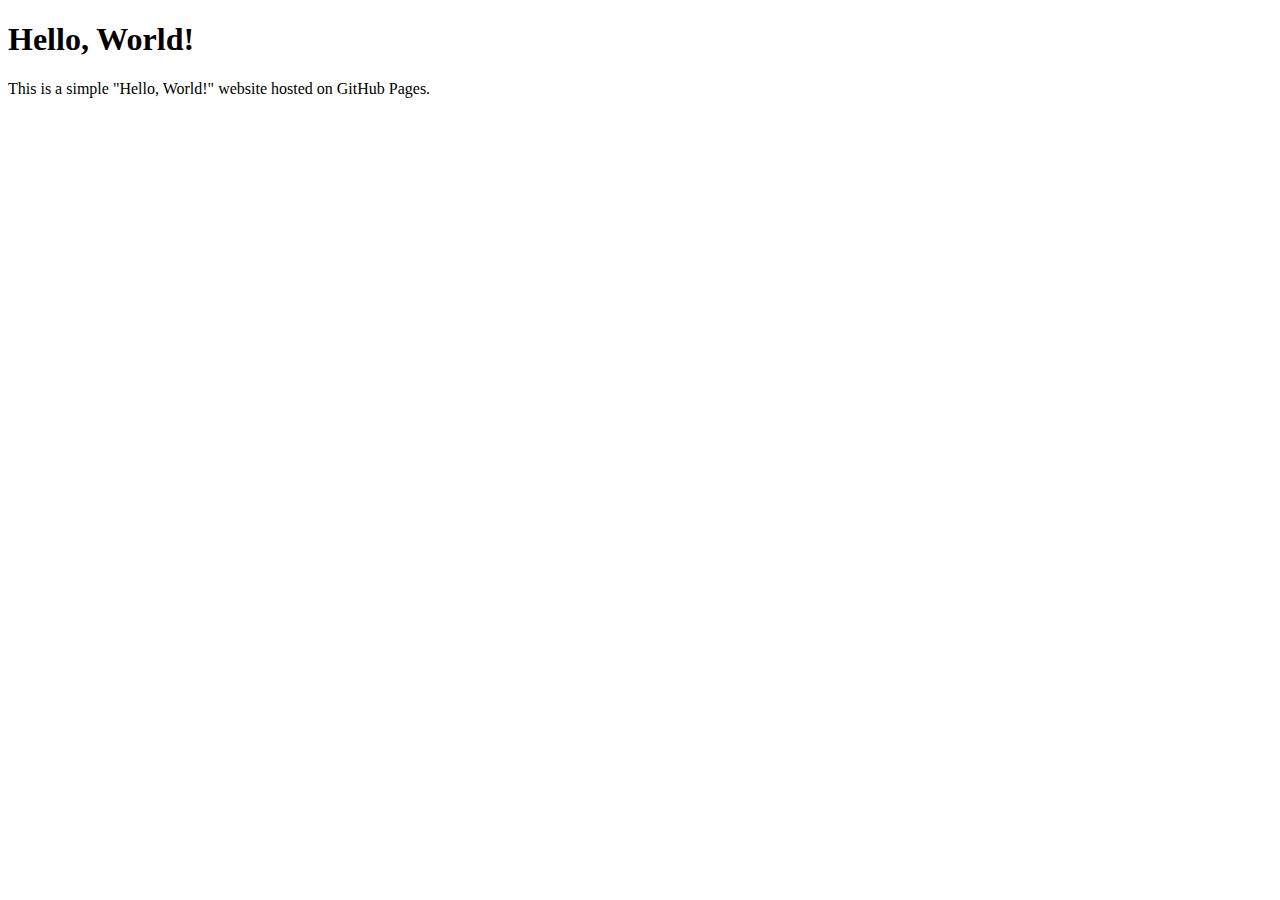
==== index.html @ d1e9314a "Add files via upload" ====
<!DOCTYPE html>
<html lang="en">
<head>
    <meta charset="UTF-8">
    <meta name="viewport" content="width=device-width, initial-scale=1.0">
    <title>Hello, World!</title>
</head>
<body>
    <h1>Hello, World!</h1>
    <p>This is a simple "Hello, World!" website hosted on GitHub Pages.</p>
</body>
</html>
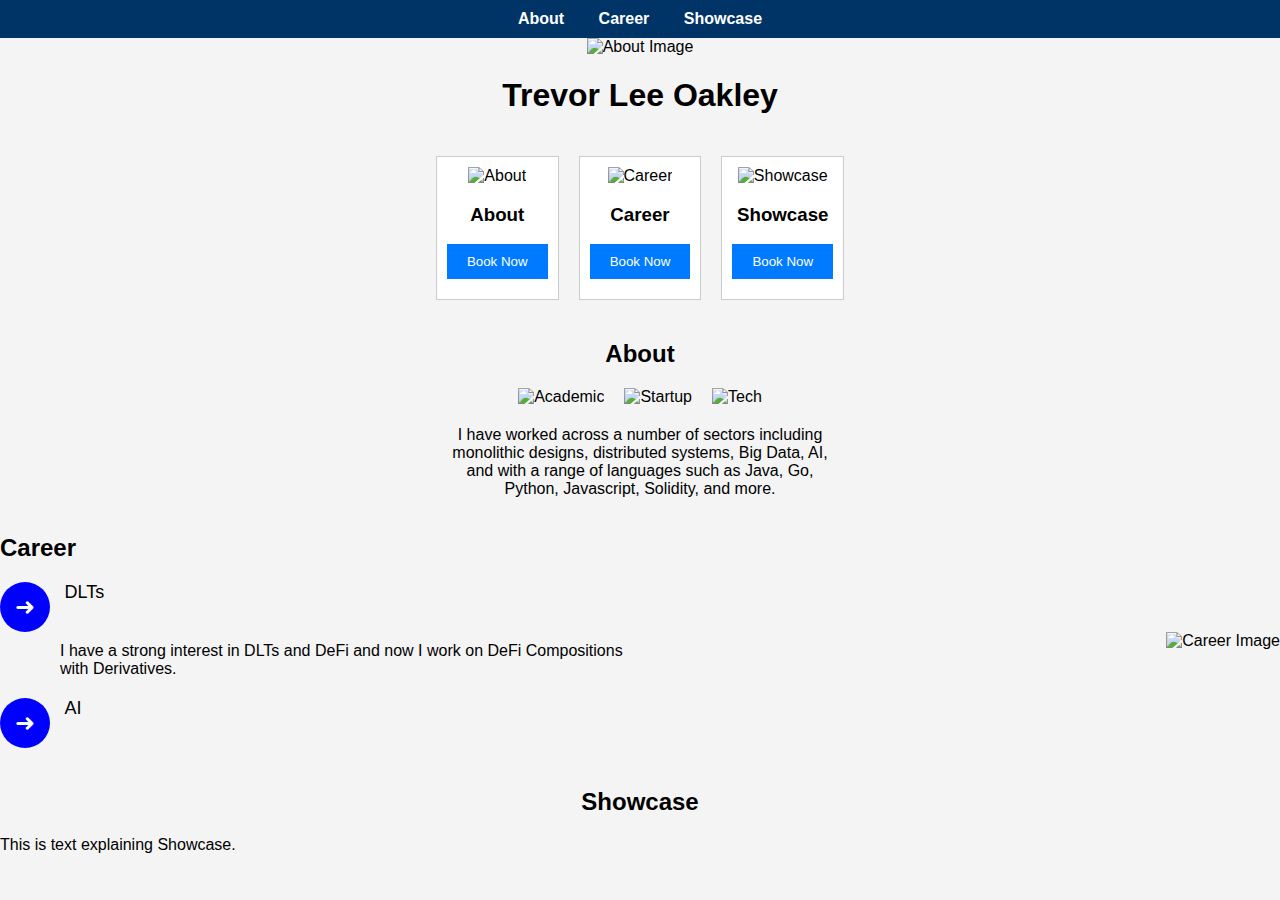
==== commit 5583c993: "Add files via upload" ====
--- a/index.html
+++ b/index.html
@@ -1,12 +1,122 @@
 <!DOCTYPE html>
 <html lang="en">
 <head>
-    <meta charset="UTF-8">
-    <meta name="viewport" content="width=device-width, initial-scale=1.0">
-    <title>Hello, World!</title>
+<meta charset="UTF-8">
+<meta name="viewport" content="width=device-width, initial-scale=1.0">
+<title>Image Navigation Example</title>
+<link rel="stylesheet" type="text/css" href="index.css">
 </head>
 <body>
-    <h1>Hello, World!</h1>
-    <p>This is a simple "Hello, World!" website hosted on GitHub Pages.</p>
+
+<div class="menu-bar">
+  <a href="#About" onclick="changeContent('About')">About</a>
+  <a href="#Career" onclick="changeContent('Career')">Career</a>
+  <a href="#Showcase" onclick="changeContent('Showcase')">Showcase</a>
+</div>
+
+<div class="full-image" id="fullImageDisplay">
+  <img src="https://i.ibb.co/mbFntXV/zcareer2.webp" alt="Default Image">
+</div>
+
+<div class="header">
+  <h1>Trevor Lee Oakley</h1>
+</div>
+
+<div class="navbar">
+  <div class="nav-item">
+    <img src="https://i.ibb.co/mbFntXV/zcareer2.webp" alt="About" onclick="changeContent('About')">
+    <h3>About</h3>
+    <button class="button" onclick="changeContent('About')">Book Now</button>
+  </div>
+  <div class="nav-item">
+    <img src="https://i.ibb.co/KDTm4Rd/zcareer.webp" alt="Career" onclick="changeContent('Career')">
+    <h3>Career</h3>
+    <button class="button" onclick="changeContent('Career')">Book Now</button>
+  </div>
+  <div class="nav-item">
+    <img src="https://i.ibb.co/3dZJ6Bv/zcareer3.webp" alt="Showcase" onclick="changeContent('Showcase')">
+    <h3>Showcase</h3>
+    <button class="button" onclick="changeContent('Showcase')">Book Now</button>
+  </div>
+</div>
+
+ 
+<div id="About" class="content-section">
+  <h2 style="text-align:center;">About</h2>
+  <div class="image-row">
+    <div class="image-text-overlay" onmouseover="hoverEffect(this)" onmouseout="hoverEffectOut(this)">
+      <img src="https://i.ibb.co/yq3W6Dm/zuniversity.webp" alt="Academic">
+      <div class="overlay-text">
+          <ul>
+      <li>BSc Phyics</li>
+      <li>MSc Control Systems</li>
+      <li>GDL (Law)</li>
+ 
+    </ul>
+      </div>
+    </div>
+    <div class="image-text-overlay" onmouseover="hoverEffect(this)" onmouseout="hoverEffectOut(this)">
+      <img src="https://i.ibb.co/BLT4P9P/zstartups.webp" alt="Startup">
+      <div class="overlay-text">
+               <ul>
+      <li>E-commerce</li>
+      <li>NLP</li>
+      <li>Blockchains</li>
+ </ul>
+      
+      
+      </div>
+    </div>
+    <div class="image-text-overlay" onmouseover="hoverEffect(this)" onmouseout="hoverEffectOut(this)">
+      <img src="https://i.ibb.co/S59XnFJ/ztech.webp" alt="Tech">
+      <div class="overlay-text">
+                         <ul>
+      <li>.Net, C#, Windows</li>
+      <li>Linux, NodeJS, Express</li>
+      <li>Solidity, Java, Go</li>
+ </ul>
+      
+      </div>
+    </div>
+  </div>
+    <div class="text-container">
+  <p>I have worked across a number of sectors including monolithic designs, distributed systems, Big Data, AI, and with a range of languages such as Java, Go, Python, Javascript, Solidity, and more.</p>
+</div>
+
+ 
+</div>
+
+<div id="Career" class="content-section">
+  <div class="career-content">
+    <div class="career-text">
+      <h2>Career</h2>
+      <div class="info-item">
+        <div class="info-circle" onclick="toggleText('experienceText')"><span class="circle-text">&#x279C;</span>
+  </div>
+              <div class="info-title">DLTs</div> 
+        <p id="experienceText" class="info-text">I have a strong interest in DLTs and DeFi and now I work on DeFi Compositions with Derivatives.</p>
+      </div>
+      <div class="info-item">
+        <div class="info-circle" onclick="toggleText('teamText')"><span class="circle-text">&#x279C;</span></div>
+          <div class="info-title">AI</div> 
+        <p id="teamText" class="info-text">I have experience of deep learning, and the newest addition to AI systems, chatgpt</p>
+      </div>
+    </div>
+    <div class="career-image">
+      <img src="https://i.ibb.co/yq3W6Dm/zuniversity.webp" alt="Career Image">
+    </div>
+  </div>
+</div>
+
+ 
+
+
+<div id="Showcase" class="content-section">
+  <h2 style="text-align:center;">Showcase</h2>
+  <p>This is text explaining Showcase.</p>
+</div>
+
+<script src="index.js"></script>
+
 </body>
 </html>
--- a/index.css
+++ b/index.css
@@ -0,0 +1,198 @@
+  body { 
+    font-family: Arial, sans-serif; 
+    margin: 0; 
+    padding: 0; 
+    background: #f4f4f4;
+  }
+  .menu-bar {
+    background-color: #003366; /* Dark blue background */
+    color: white;
+    padding: 10px 20px;
+    text-align: center;
+  }
+  .menu-bar a {
+    color: white;
+    text-decoration: none;
+    margin: 0 15px;
+    font-weight: bold;
+    transition: color 0.3s ease;
+  }
+  .menu-bar a:hover {
+    color: #a9ecff; /* Lighter blue on hover */
+  }
+  /* Rest of your styles */
+ 
+
+.navbar {
+  display: flex;
+  justify-content: center; /* Aligns children (nav items) in the center */
+  gap: 10px; /* Adjust the space between the boxes as needed */
+  padding: 20px;
+}
+
+ 
+
+  .nav-item { 
+        margin-right: 5px; /* Adjust this value to decrease the space to the right */
+  margin-left: 5px; 
+    border: 1px solid #ccc; 
+    text-align: center; 
+    padding: 10px;
+    transition: transform 0.2s; 
+    background: white; /* White background for nav items */
+  }
+
+
+
+
+  .nav-item:hover {
+    transform: scale(1.05); 
+  }
+  .navbar img { 
+    width: 200px; 
+    height: 200px; 
+    cursor: pointer; 
+  }
+  .full-image { text-align: center; margin-bottom: 20px; }
+  .full-image img { width: auto; max-width: 100%; }
+  .header {
+    text-align: center;
+    margin-bottom: 20px;
+  }
+  .button {
+    display: block;
+    margin: 10px auto;
+    padding: 10px 20px;
+    background-color: #007bff;
+    color: white;
+    text-decoration: none;
+    border: none;
+    cursor: pointer;
+  }
+  .button:hover {
+    background-color: #0056b3;
+  }
+
+
+.image-row {
+  display: flex;
+  justify-content: center;
+  gap: 20px; /* Adjust the gap between images if needed */
+}
+
+.image-text-overlay {
+  position: relative;
+  display: inline-block;
+}
+
+.image-text-overlay img {
+  width: 150px; /* Set your desired width */
+  height: 150px; /* Set your desired height */
+  transition: opacity 0.3s ease;
+}
+
+.overlay-text {
+  position: absolute;
+  width: 100%;
+  height: 100%;
+  top: 0;
+  left: 0;
+  color: black;
+  background: rgba(255, 255, 255, 0.8); /* White with a bit of transparency */
+  display: flex;
+  align-items: center;
+  justify-content: center;
+  opacity: 0;
+  transition: opacity 0.3s ease;
+  pointer-events: none; /* Ensure the mouse event goes to the image below */
+}
+
+.image-text-overlay:hover img {
+  opacity: 0;
+}
+
+.image-text-overlay:hover .overlay-text {
+  opacity: 1;
+}
+
+.text-container {
+  text-align: center; /* Centers the text */
+  margin-top: 20px; /* Adds space between the boxes and the text */
+  max-width: 400px; /* Sets the maximum width of the text container */
+  margin-left: auto; /* These two margins center the container */
+  margin-right: auto;
+  padding: 0 10px; /* Adds some padding on the sides */
+}
+
+.career-content {
+  display: flex;
+  justify-content: space-between;
+  align-items: center;
+}
+
+.career-text {
+  flex: 1;
+  padding-right: 20px; /* Adjust as needed */
+}
+
+.career-image {
+  flex: 1;
+  text-align: right; /* Adjust as needed */
+}
+
+.career-image img {
+  max-width: 100%;
+  height: auto;
+}
+
+ 
+ 
+
+/* Add other styling as needed to match the uploaded image */
+
+
+/* ... other styles ... */
+
+.info-circle {
+  display: inline-block;
+  background-color: blue; /* Your chosen color */
+  color: white; /* Text color */
+  border-radius: 50%;
+  width: 50px; /* Adjust the size as needed */
+  height: 50px; /* Adjust the size as needed */
+  text-align: center;
+  line-height: 50px; /* Adjust line height to match height for vertical center */
+  cursor: pointer;
+  margin-right: 10px;
+}
+
+ 
+
+.info-title {
+  display: inline;
+  font-size: 18px; /* Adjust text size as needed */
+  vertical-align: top;
+}
+
+.info-item {
+  margin-bottom: 20px;
+}
+
+.info-text {
+  display: none;
+  margin-top: 10px;
+  margin-left: 60px; /* Adjust to align with the info-circle */
+}
+
+/* ... other styles ... */
+
+.circle-text {
+  display: block;
+  line-height: 50px; /* Match the height of the circle */
+  font-size: 24px; /* Adjust as needed */
+  /* Vertically center the text in the circle */
+  position: relative;
+  top: 50%;
+  transform: translateY(-50%);
+}
+
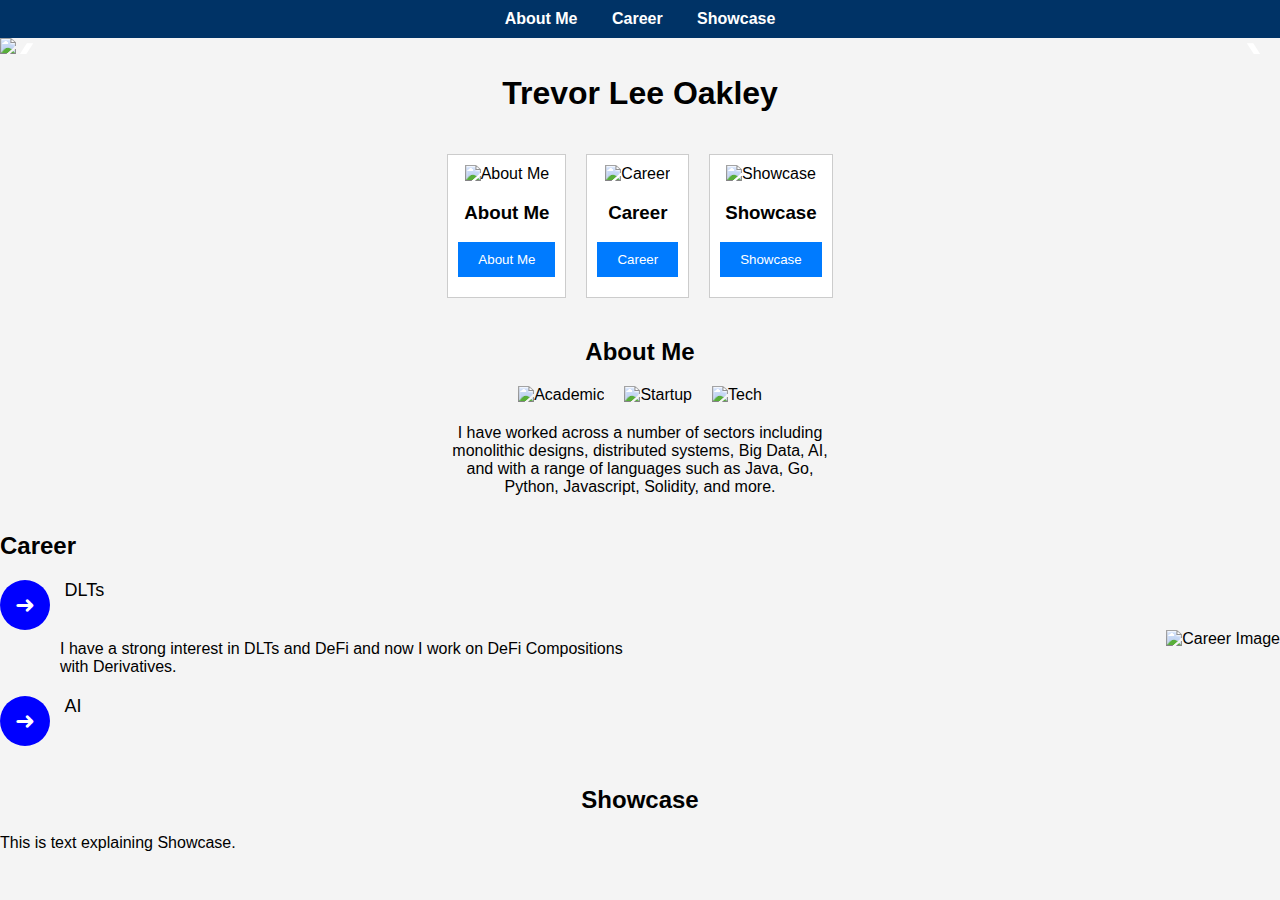
==== commit f949f6fa: "Add files via upload" ====
--- a/index.html
+++ b/index.html
@@ -3,49 +3,58 @@
 <head>
 <meta charset="UTF-8">
 <meta name="viewport" content="width=device-width, initial-scale=1.0">
-<title>Image Navigation Example</title>
+<title>TL Oakley</title>
 <link rel="stylesheet" type="text/css" href="index.css">
 </head>
 <body>
 
 <div class="menu-bar">
-  <a href="#About" onclick="changeContent('About')">About</a>
+  <a href="#About" onclick="changeContent('About')">About Me</a>
   <a href="#Career" onclick="changeContent('Career')">Career</a>
   <a href="#Showcase" onclick="changeContent('Showcase')">Showcase</a>
 </div>
 
-<div class="full-image" id="fullImageDisplay">
-  <img src="https://i.ibb.co/mbFntXV/zcareer2.webp" alt="Default Image">
+ 
+ 
+
+    <div id="fullImageDisplay" class="slider">
+  <div class="slider-container">
+    <!-- Images will be inserted here by JavaScript -->
+  </div>
+  <div class="slider-arrow left-arrow">&#10094;</div> <!-- Left arrow -->
+  <div class="slider-arrow right-arrow">&#10095;</div> <!-- Right arrow -->
 </div>
 
+
+    
 <div class="header">
   <h1>Trevor Lee Oakley</h1>
 </div>
 
+      
 <div class="navbar">
   <div class="nav-item">
-    <img src="https://i.ibb.co/mbFntXV/zcareer2.webp" alt="About" onclick="changeContent('About')">
-    <h3>About</h3>
-    <button class="button" onclick="changeContent('About')">Book Now</button>
+    <img src="https://i.ibb.co/9wXqzCt/aboutme.png" alt="About Me" onclick="changeContent('About')">
+    <h3>About Me</h3>
+    <button class="button" onclick="changeContent('About')">About Me</button>
   </div>
   <div class="nav-item">
-    <img src="https://i.ibb.co/KDTm4Rd/zcareer.webp" alt="Career" onclick="changeContent('Career')">
+    <img src="https://i.ibb.co/RTh2D2b/career.png" alt="Career" onclick="changeContent('Career')">
     <h3>Career</h3>
-    <button class="button" onclick="changeContent('Career')">Book Now</button>
+    <button class="button" onclick="changeContent('Career')">Career</button>
   </div>
   <div class="nav-item">
-    <img src="https://i.ibb.co/3dZJ6Bv/zcareer3.webp" alt="Showcase" onclick="changeContent('Showcase')">
+    <img src="https://i.ibb.co/wYZNfpf/Showcasethumbnail.png" alt="Showcase" onclick="changeContent('Showcase')">
     <h3>Showcase</h3>
-    <button class="button" onclick="changeContent('Showcase')">Book Now</button>
+    <button class="button" onclick="changeContent('Showcase')">Showcase</button>
   </div>
 </div>
 
- 
-<div id="About" class="content-section">
-  <h2 style="text-align:center;">About</h2>
+ <div id="About" class="content-section">
+  <h2 style="text-align:center;">About Me</h2>
   <div class="image-row">
     <div class="image-text-overlay" onmouseover="hoverEffect(this)" onmouseout="hoverEffectOut(this)">
-      <img src="https://i.ibb.co/yq3W6Dm/zuniversity.webp" alt="Academic">
+      <img src="https://i.ibb.co/dt6zVqs/academic.png" alt="Academic">
       <div class="overlay-text">
           <ul>
       <li>BSc Phyics</li>
@@ -56,19 +65,19 @@
       </div>
     </div>
     <div class="image-text-overlay" onmouseover="hoverEffect(this)" onmouseout="hoverEffectOut(this)">
-      <img src="https://i.ibb.co/BLT4P9P/zstartups.webp" alt="Startup">
+      <img src="https://i.ibb.co/1ZzzZPy/startup.png" alt="Startup">
       <div class="overlay-text">
                <ul>
       <li>E-commerce</li>
       <li>NLP</li>
       <li>Blockchains</li>
  </ul>
-      
-      
+
+       
       </div>
     </div>
     <div class="image-text-overlay" onmouseover="hoverEffect(this)" onmouseout="hoverEffectOut(this)">
-      <img src="https://i.ibb.co/S59XnFJ/ztech.webp" alt="Tech">
+      <img src="https://i.ibb.co/bzq1Vqc/zsoftware.png" alt="Tech">
       <div class="overlay-text">
                          <ul>
       <li>.Net, C#, Windows</li>
@@ -103,12 +112,12 @@
       </div>
     </div>
     <div class="career-image">
-      <img src="https://i.ibb.co/yq3W6Dm/zuniversity.webp" alt="Career Image">
+      <img src="https://i.ibb.co/XS1XyPD/careeroptions.png" alt="Career Image">
     </div>
   </div>
 </div>
 
- 
+  
 
 
 <div id="Showcase" class="content-section">
--- a/index.css
+++ b/index.css
@@ -196,3 +196,55 @@
   transform: translateY(-50%);
 }
 
+ .slider {
+  overflow: hidden;
+  position: relative;
+  width: 100vw; /* Use the full viewport width */
+  margin: 0 auto; /* Center the slider if needed */
+  box-sizing: border-box; /* Include padding and border in the element's total width and height */
+}
+
+.slider-container {
+  display: flex; /* Line up images horizontally */
+  will-change: transform; /* Optimize the sliding animation */
+  transition: transform 1s ease-in-out; /* Smooth sliding effect */
+}
+
+.slider img {
+  width: 100%; /* Each image takes the full width of the slider */
+  height: auto; /* Adjust height automatically to maintain aspect ratio */
+  flex: 0 0 100vw; /* Prevent images from shrinking and ensure each image takes full viewport width */
+  object-fit: cover; /* Cover the slider area without breaking aspect ratio */
+}
+
+
+.slider-arrow {
+  cursor: pointer;
+  position: absolute;
+  top: 50%;
+  width: auto;
+  padding: 16px;
+  margin-top: -22px; /* Adjust this value to center the arrows vertically */
+  color: white;
+  font-weight: bold;
+  font-size: 24px;
+  transition: 0.6s ease;
+  border-radius: 0 3px 3px 0;
+  user-select: none;
+}
+
+.left-arrow {
+  left: 0;
+  border-radius: 3px 0 0 3px;
+}
+
+.right-arrow {
+  right: 0;
+  border-radius: 0 3px 3px 0;
+}
+
+.slider-arrow:hover {
+  background-color: rgba(0,0,0,0.8);
+}
+
+
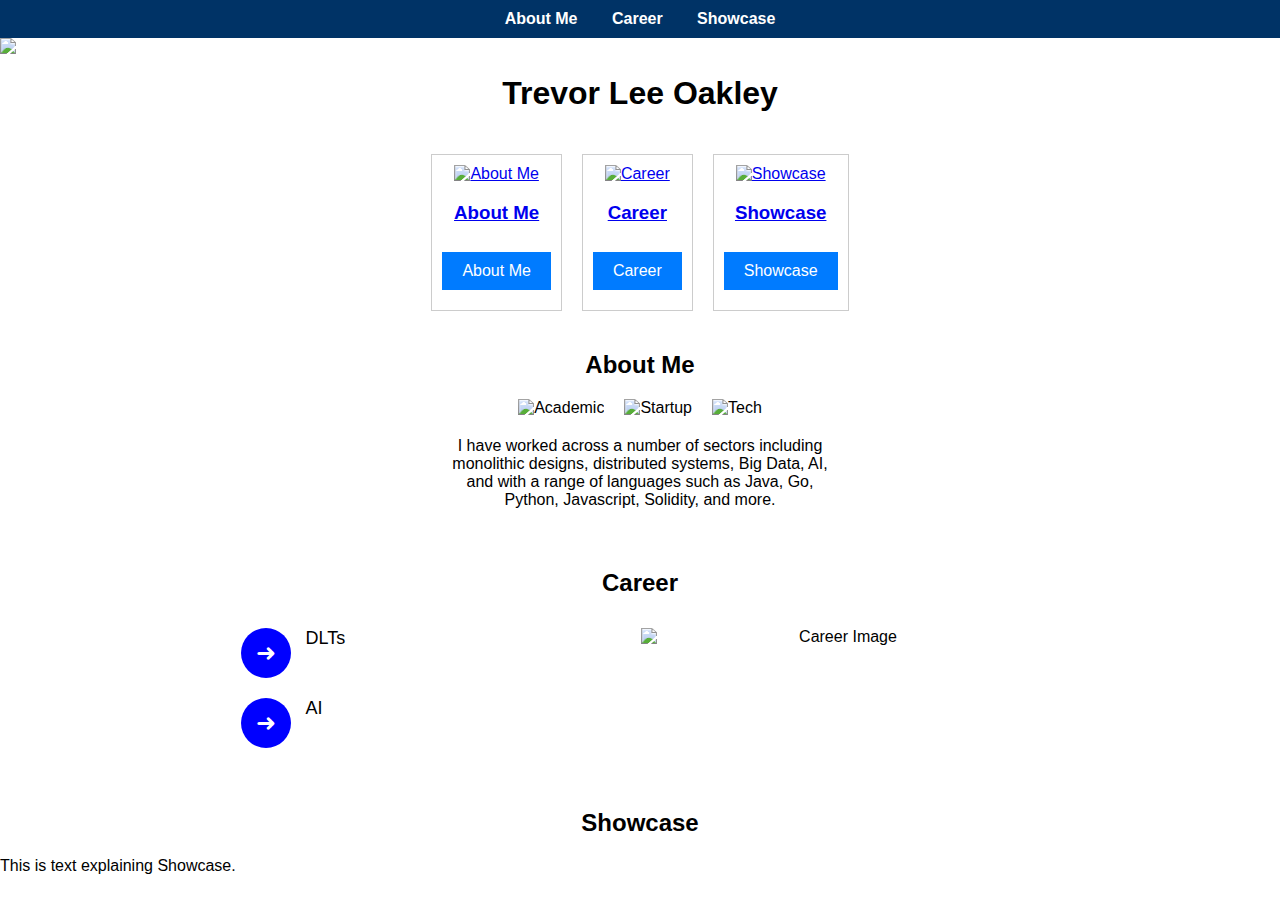
==== commit 53dc17d9: "Add files via upload" ====
--- a/index.html
+++ b/index.html
@@ -32,23 +32,30 @@
 </div>
 
       
-<div class="navbar">
+ <div class="navbar">
   <div class="nav-item">
-    <img src="https://i.ibb.co/9wXqzCt/aboutme.png" alt="About Me" onclick="changeContent('About')">
-    <h3>About Me</h3>
-    <button class="button" onclick="changeContent('About')">About Me</button>
+    <a href="#About" onclick="changeContent('About')">
+      <img src="https://i.ibb.co/9wXqzCt/aboutme.png" alt="About Me">
+      <h3>About Me</h3>
+    </a>
+    <a href="#About" onclick="changeContent('About')" class="button">About Me</a>
   </div>
   <div class="nav-item">
-    <img src="https://i.ibb.co/RTh2D2b/career.png" alt="Career" onclick="changeContent('Career')">
-    <h3>Career</h3>
-    <button class="button" onclick="changeContent('Career')">Career</button>
+    <a href="#Career" onclick="changeContent('Career')">
+      <img src="https://i.ibb.co/RTh2D2b/career.png" alt="Career">
+      <h3>Career</h3>
+    </a>
+    <a href="#Career" onclick="changeContent('Career')" class="button">Career</a>
   </div>
   <div class="nav-item">
-    <img src="https://i.ibb.co/wYZNfpf/Showcasethumbnail.png" alt="Showcase" onclick="changeContent('Showcase')">
-    <h3>Showcase</h3>
-    <button class="button" onclick="changeContent('Showcase')">Showcase</button>
+    <a href="#Showcase" onclick="changeContent('Showcase')">
+      <img src="https://i.ibb.co/wYZNfpf/Showcasethumbnail.png" alt="Showcase">
+      <h3>Showcase</h3>
+    </a>
+    <a href="#Showcase" onclick="changeContent('Showcase')" class="button">Showcase</a>
   </div>
 </div>
+
 
  <div id="About" class="content-section">
   <h2 style="text-align:center;">About Me</h2>
@@ -95,27 +102,37 @@
  
 </div>
 
-<div id="Career" class="content-section">
-  <div class="career-content">
-    <div class="career-text">
-      <h2>Career</h2>
-      <div class="info-item">
-        <div class="info-circle" onclick="toggleText('experienceText')"><span class="circle-text">&#x279C;</span>
-  </div>
-              <div class="info-title">DLTs</div> 
-        <p id="experienceText" class="info-text">I have a strong interest in DLTs and DeFi and now I work on DeFi Compositions with Derivatives.</p>
-      </div>
-      <div class="info-item">
-        <div class="info-circle" onclick="toggleText('teamText')"><span class="circle-text">&#x279C;</span></div>
+ 
+
+  <div id="Career" class="content-section">
+  <h2 class="section-title">Career</h2>
+  <table class="career-table">
+    <tr>
+      <td class="career-text">
+        <div class="info-item">
+          <div class="info-circle" onclick="toggleText('experienceText')">
+            <span class="circle-text">&#x279C;</span>
+          </div>
+          <div class="info-title">DLTs</div> 
+          <p id="experienceText" class="info-text">I have a strong interest in DLTs and DeFi and now I work on DeFi Compositions with Derivatives.</p>
+        </div>
+        <div class="info-item">
+          <div class="info-circle" onclick="toggleText('teamText')">
+            <span class="circle-text">&#x279C;</span>
+          </div>
           <div class="info-title">AI</div> 
-        <p id="teamText" class="info-text">I have experience of deep learning, and the newest addition to AI systems, chatgpt</p>
-      </div>
-    </div>
-    <div class="career-image">
-      <img src="https://i.ibb.co/XS1XyPD/careeroptions.png" alt="Career Image">
-    </div>
-  </div>
+          <p id="teamText" class="info-text">I have experience of deep learning, and the newest addition to AI systems, chatgpt</p>
+        </div>
+      </td>
+      <td class="career-image">
+        <img src="https://i.ibb.co/XS1XyPD/careeroptions.png" alt="Career Image">
+      </td>
+    </tr>
+  </table>
 </div>
+
+ 
+
 
   
 
--- a/index.css
+++ b/index.css
@@ -2,7 +2,7 @@
     font-family: Arial, sans-serif; 
     margin: 0; 
     padding: 0; 
-    background: #f4f4f4;
+    background: #FFFFFF;
   }
   .menu-bar {
     background-color: #003366; /* Dark blue background */
@@ -43,6 +43,20 @@
   }
 
 
+.nav-item a.button {
+  display: inline-block;
+  margin: 10px auto;
+  padding: 10px 20px;
+  background-color: #007bff;
+  color: white;
+  text-decoration: none;
+  border: none;
+  cursor: pointer;
+}
+
+.nav-item a.button:hover {
+  background-color: #0056b3;
+}
 
 
   .nav-item:hover {
@@ -248,3 +262,98 @@
 }
 
 
+ #Career {
+  max-width: 800px;
+  margin: 20px auto; /* Center the section with some space on top and bottom */
+  padding: 20px;
+}
+
+#Career .career-content {
+  display: flex;
+  align-items: center; /* Vertically center the flex items */
+  justify-content: space-between; /* Maintain space between text and image */
+  gap: 20px; /* Add some space between the text and the image */
+}
+
+#Career .career-text {
+  /* Adjust the width to fit the text content, or remove if you want it to flex */
+  flex: 1; 
+}
+
+#Career .career-image {
+  /* Adjust the width to fit the image content, or remove if you want it to flex */
+  flex: 1;
+  text-align: center; /* Center the image within its container */
+}
+
+#Career .career-image img {
+  max-width: 100%;
+  height: auto; /* Maintain the image's aspect ratio */
+}
+
+
+
+.section-title {
+  text-align: center;
+  margin-bottom: 30px; /* Create space between the title and content */
+}
+
+.career-content {
+  display: flex;
+  align-items: center; /* Vertically align the flex items if they have different heights */
+  justify-content: space-between; /* Create space between text and image */
+}
+
+.career-text {
+  width: 50%; /* Adjust width as necessary */
+  padding-right: 20px; /* Create space between the text and the image */
+}
+
+.career-image {
+  width: 50%; /* Adjust width as necessary */
+  text-align: right; /* Align the image to the right of its container */
+}
+
+.career-image img {
+  max-width: 100%;
+  height: auto; /* Keep the image aspect ratio */
+  display: block; /* Remove bottom space under the image */
+}
+
+
+/* Responsive adjustments if necessary */
+@media (max-width: 768px) {
+  .career-content {
+    flex-direction: column;
+    align-items: flex-start; /* Align to the start on smaller screens */
+  }
+
+  .career-text, .career-image {
+    width: 100%; /* Full width on smaller screens */
+    padding-right: 0; /* Reset padding */
+    text-align: center; /* Center content on smaller screens */
+  }
+
+  .career-image {
+    order: -1; /* Image comes before text on smaller screens */
+  }
+}
+
+#Career .career-table {
+  width: 100%; /* Use the full width of the content-section */
+  border-collapse: collapse; /* Remove any default table spacing */
+}
+
+#Career .career-text,
+#Career .career-image {
+  vertical-align: top; /* Align the content to the top of the table cell */
+}
+
+#Career .career-image img {
+  width: 100%; /* Make the image responsive within the table cell */
+  height: auto; /* Maintain aspect ratio */
+}
+
+
+
+  
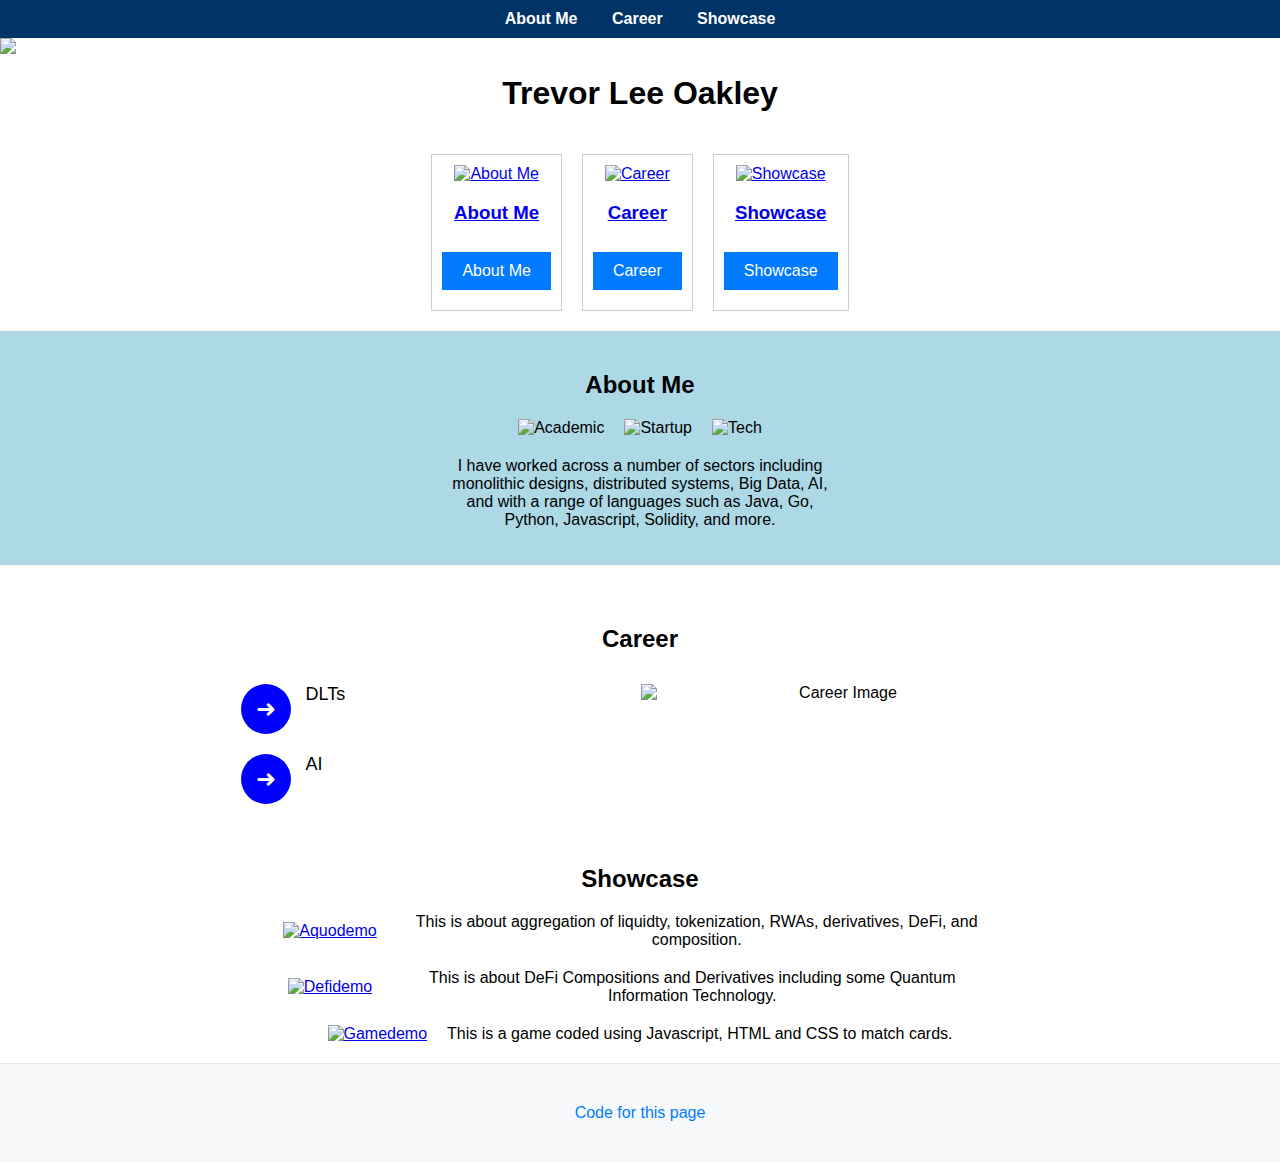
==== commit 72d48b11: "Add files via upload" ====
--- a/index.html
+++ b/index.html
@@ -133,14 +133,39 @@
 
  
 
+<div id="Showcase" class="content-section">
+  <h2 style="text-align:center;">Showcase</h2>
+  <div class="showcase-container">
+    <div class="showcase-item">
+      <a href="https://aquo.world" target="_blank">
+        <img src="https://i.ibb.co/jyxdSkn/aquodemo.png" alt="Aquodemo">
+      </a>
+      <p>This is about aggregation of liquidty, tokenization, RWAs, derivatives, DeFi, and composition. </p>
+    </div>
+    <div class="showcase-item">
+      <a href="https://defiresearch.pro/" target="_blank">
+        <img src="https://i.ibb.co/KyTjwVn/defidemo.png" alt="Defidemo">
+      </a>
+      <p>This is about DeFi Compositions and Derivatives including some Quantum Information Technology.</p>
+    </div>
+    <div class="showcase-item">
+      <a href="./game.html" target="_blank">
+        <img src="https://i.ibb.co/fHG466N/gamedemo.png" alt="Gamedemo">
+      </a>
+      <p>This is a game coded using Javascript, HTML and CSS to match cards.</p>
+    </div>
+  </div>
+</div>
 
+    <footer>
+  <p style="text-align:center; margin: 20px 0;">
+    <a href="https://github.com/zillerium/zillerium.github.io" target="_blank">Code for this page</a>
+  </p>
+</footer>
   
 
 
-<div id="Showcase" class="content-section">
-  <h2 style="text-align:center;">Showcase</h2>
-  <p>This is text explaining Showcase.</p>
-</div>
+ 
 
 <script src="index.js"></script>
 
--- a/index.css
+++ b/index.css
@@ -355,5 +355,96 @@
 }
 
 
+#About {
+  background-color: #add8e6; /* Light blue color */
+  padding: 20px 0; /* Add some vertical padding for spacing */
+}
+
+ 
+
+ 
+
+.showcase-container {
+  text-align: center;
+  max-width: 800px;
+  margin: 0 auto;
+}
+
+.showcase-item {
+  display: flex;
+  align-items: center;
+  justify-content: center;
+  margin-bottom: 20px; /* Adjust as necessary for spacing between items */
+}
+
+.showcase-item img {
+  margin-right: 20px; /* Adjust as necessary for spacing between image and text */
+  width: 150px; /* Adjust as necessary */
+  height: auto;
+  transition: transform 0.3s ease;
+}
+
+.showcase-item img:hover {
+  transform: scale(1.05); /* Optional: Adds a subtle zoom effect on hover */
+}
+
+.showcase-item p {
+  max-width: 600px; /* Adjust as necessary */
+  margin: 0; /* Adjust as necessary */
+}
+
+/* Responsive adjustments if necessary */
+@media (max-width: 768px) {
+  .showcase-item {
+    flex-direction: column;
+    align-items: center;
+  }
+
+  .showcase-item img {
+    margin: 0 0 20px 0; /* Adjust as necessary for spacing between image and text on small screens */
+  }
+
+  .showcase-item p {
+    max-width: 100%;
+  }
+}
+
+
+/* Responsive adjustments if necessary */
+@media (max-width: 768px) {
+  .showcase-item {
+    flex-direction: column;
+    align-items: center;
+  }
+
+  .showcase-item img {
+    margin: 0 0 20px 0; /* Adjust as necessary for spacing between image and text on small screens */
+  }
+
+  .showcase-item p {
+    max-width: 100%;
+  }
+}
+
+
+footer {
+  padding: 20px 0;
+  background-color: #f8f9fa; /* Light gray background, change as needed */
+  border-top: 1px solid #e7e7e7; /* Light gray border, change as needed */
+}
+
+footer p {
+  text-align: center;
+  margin: 0; /* Adjusts the margin of the paragraph tag within the footer */
+}
+
+footer a {
+  color: #007bff; /* Bootstrap's default link color, change as needed */
+  text-decoration: none;
+}
+
+footer a:hover {
+  text-decoration: underline; /* Adds underline on hover */
+}
 
   
